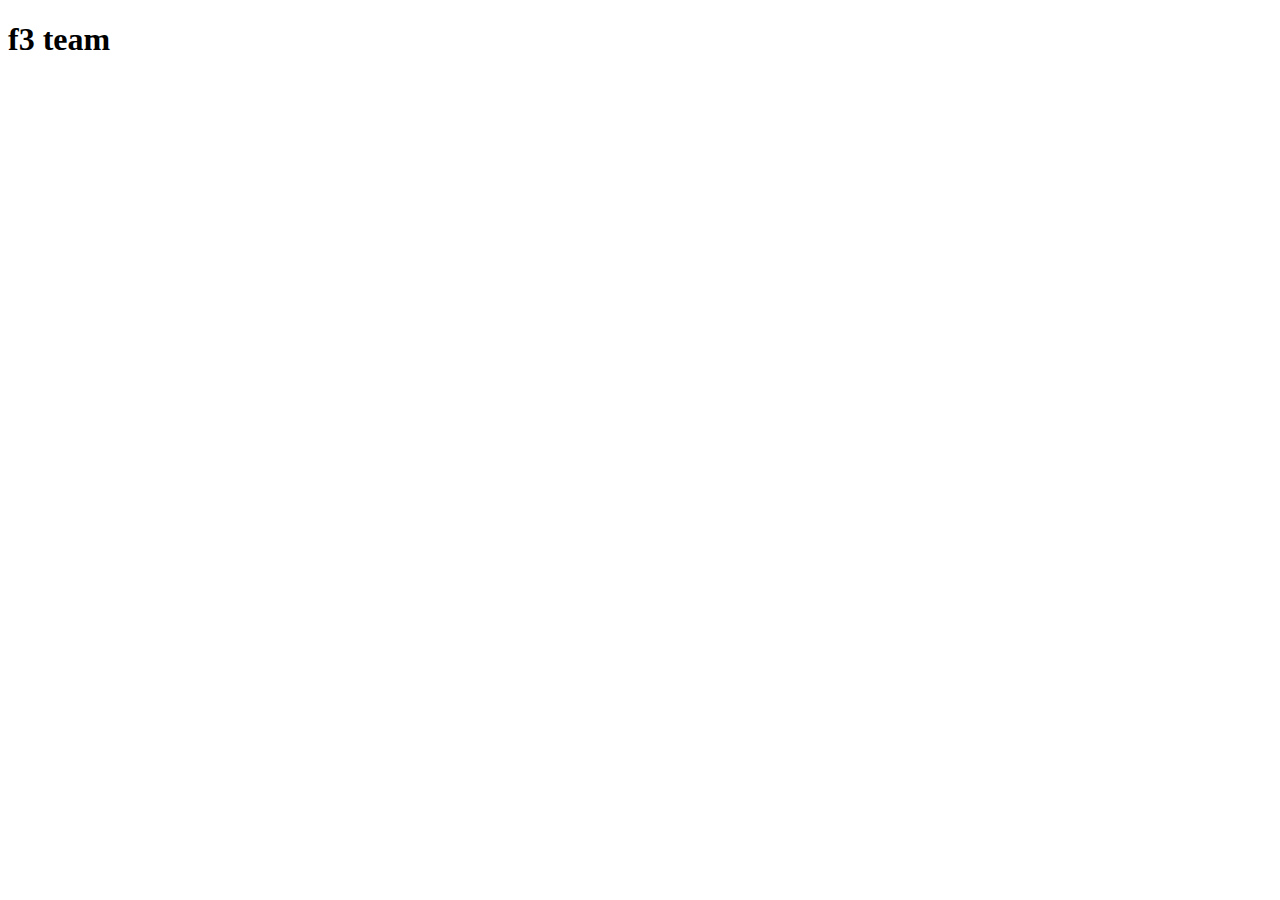
==== index.html @ 56d3d8e2 "ilk deyisiklik" ====
<!DOCTYPE html>
<html lang="en">
<head>
    <meta charset="UTF-8">
    <meta name="viewport" content="width=device-width, initial-scale=1.0">
    <title>Document</title>
    <link rel="stylesheet" href="./style.css">
</head>
<body>
    <h1>f3 team</h1>
</body>
</html>
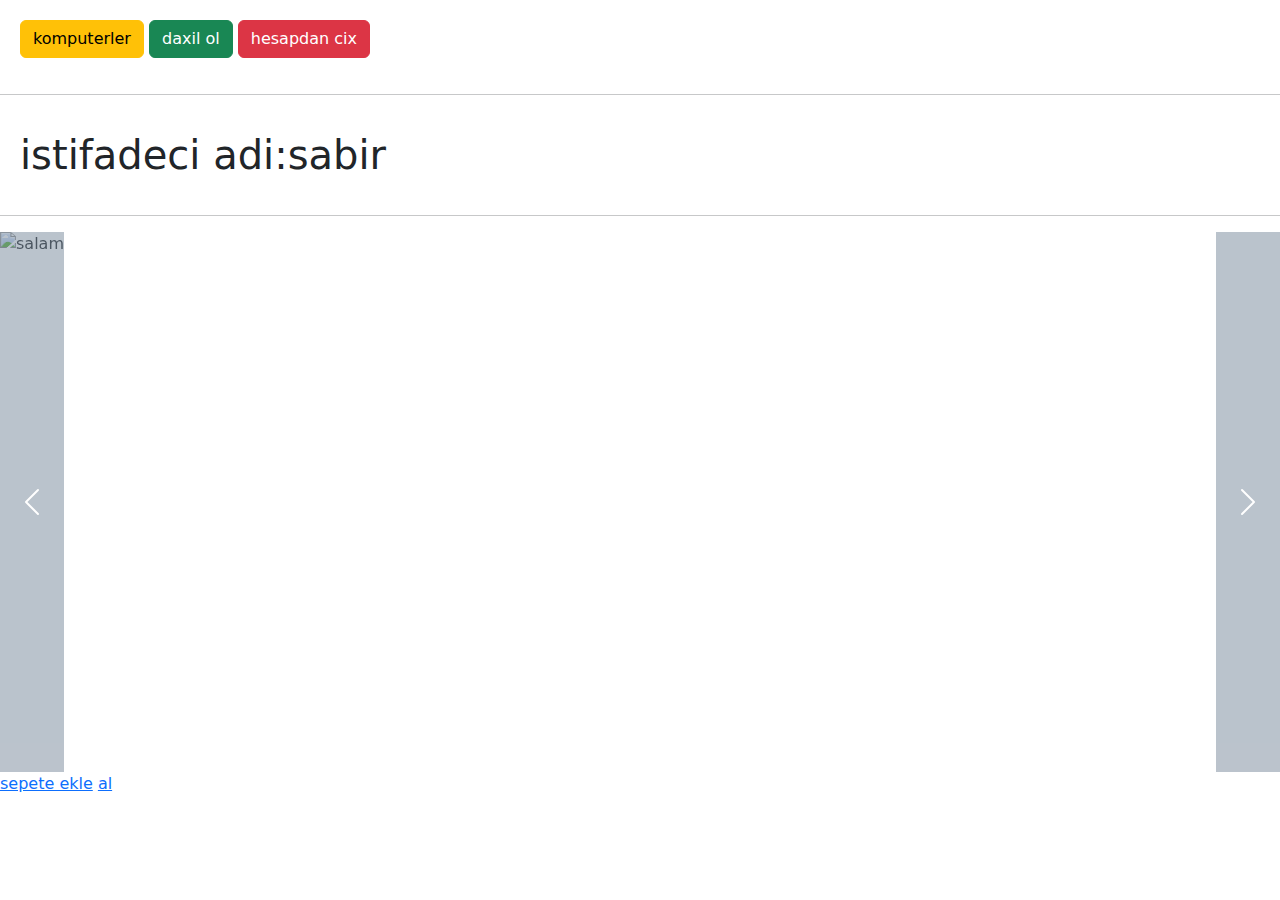
==== commit 47655f1a: "bootstrap ders" ====
--- a/index.html
+++ b/index.html
@@ -5,8 +5,45 @@
     <meta name="viewport" content="width=device-width, initial-scale=1.0">
     <title>Document</title>
     <link rel="stylesheet" href="./style.css">
+    <link href="https://cdn.jsdelivr.net/npm/bootstrap@5.3.3/dist/css/bootstrap.min.css" rel="stylesheet" integrity="sha384-QWTKZyjpPEjISv5WaRU9OFeRpok6YctnYmDr5pNlyT2bRjXh0JMhjY6hW+ALEwIH" crossorigin="anonymous">
 </head>
 <body>
-    <h1>f3 team</h1>
+<header>
+    <button type="button" class="btn btn-warning">komputerler</button>
+    <button type="button" class="btn btn-success">daxil ol</button>
+    <button type="button" class="btn btn-danger">hesapdan cix</button>
+</header>
+<hr>
+<h1>istifadeci adi:sabir</h1>
+<hr>
+<div id="carouselExampleIndicators" class="carousel slide">
+    <div class="carousel-indicators">
+      <button type="button" data-bs-target="#carouselExampleIndicators" data-bs-slide-to="0" class="active" aria-current="true" aria-label="Slide 1"></button>
+      <button type="button" data-bs-target="#carouselExampleIndicators" data-bs-slide-to="1" aria-label="Slide 2"></button>
+      <button type="button" data-bs-target="#carouselExampleIndicators" data-bs-slide-to="2" aria-label="Slide 3"></button>
+    </div>
+    <div class="carousel-inner">
+      <div class="carousel-item active">
+        <img src="https://cdn2.fptshop.com.vn/unsafe/1920x0/filters:quality(100)/2022_5_23_637888928980636971_cac-hang-pc-gaming-noi-tieng-1.png" class="d-block w-100" alt="salam">
+      </div>
+      <div class="carousel-item">
+        <img src="https://media.kingston.com/kingston/hero/ktc-hero-blog-gaming-set-up-after-pc-build-lg.jpg" class="d-block w-100" alt="hello">
+      </div>
+      <div class="carousel-item">
+        <img src="https://strgimgr.umico.az/sized/840/337374-7176921758f07c38eee856fbd000a99a.jpg" class="d-block w-100" alt="selam">
+      </div>
+    </div>
+    <button class="carousel-control-prev" type="button" data-bs-target="#carouselExampleIndicators" data-bs-slide="prev">
+      <span class="carousel-control-prev-icon" aria-hidden="true"></span>
+      <span class="visually-hidden">Previous</span>
+    </button>
+    <button class="carousel-control-next" type="button" data-bs-target="#carouselExampleIndicators" data-bs-slide="next">
+      <span class="carousel-control-next-icon" aria-hidden="true"></span>
+      <span class="visually-hidden">Next</span>
+    </button>
+  </div>
+  <a href="">sepete ekle</a>
+  <a href="in">al</a>
 </body>
+<script src="https://cdn.jsdelivr.net/npm/bootstrap@5.3.3/dist/js/bootstrap.bundle.min.js" integrity="sha384-YvpcrYf0tY3lHB60NNkmXc5s9fDVZLESaAA55NDzOxhy9GkcIdslK1eN7N6jIeHz" crossorigin="anonymous"></script>
 </html>--- a/style.css
+++ b/style.css
@@ -0,0 +1,23 @@
+header{
+    padding: 20px;
+}
+h1{
+    padding: 20px;
+}
+img{
+    width: 100%;
+    height: 100%;
+    object-fit: contain;
+}
+.carousel-inner{
+    width: 50vw;
+    height: 60vh;
+}
+.carousel-item{
+    width: 100%;
+    height: 100%;
+}
+.carousel-control-prev, .carousel-control-next{
+    background-color: lightslategray !important;
+width: 5vw !important;
+}
